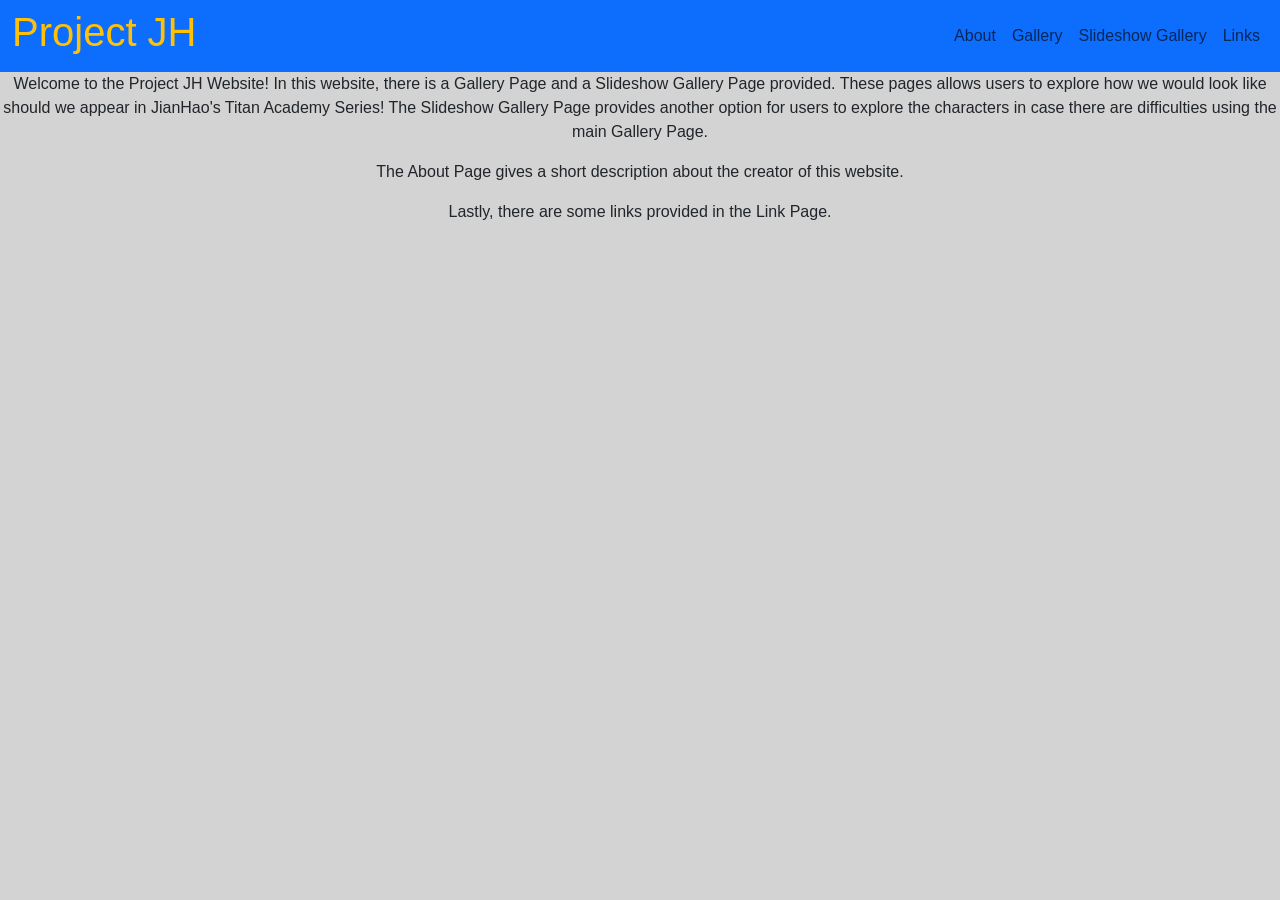
==== index.html @ 8aeac2d9 "Update navbar styles and link text color Changed navbar background color to primary and updated link" ====
<!doctype html>
<html lang="en">
	<meta charset="UTF-8">
    <meta name="viewport" 
          content="width=device-width, initial-scale=1.0">
<head>
<meta charset="utf-8">
<title>HomePage - Project JH</title>
<script src="
         https://cdn.jsdelivr.net/npm/bootstrap@5.3.6/dist/js/bootstrap.bundle.min.js
         "></script>
        <link href="
         https://cdn.jsdelivr.net/npm/bootstrap@5.3.6/dist/css/bootstrap.min.css
         " rel="stylesheet">

        <!--CSS-->
        <link rel="stylesheet" type="text/css" href="https://KaydenTan08.github.io/Project-JH/external.css">

        <!--Java-->
		<script></script>
</head>

<style type="text/css">


#imageDiv img {
	width:100%;
	height:100%;
	border:1px solid white;
	margin:9px;
}

#imageDiv {
	width:800px;
	height:140px;
	background-color:blue;
	margin:auto;
}

#imageDiv li {
	display:inline-block;
	width:104px;
	height:120px;
	float:left;
	margin:2px;
}

#imageDiv img:hover {
	border:5px solid red;
	-webkit-transform:rotate(15deg);
}

#selectedImage {
	width:50%;
	height:50%;
	display:block;
	margin:auto;
}
body {
	background-color:lightgray;
	font-family: Arial, Helvetica, sans-serif;
}
li
{text-align: center;
font-family: Arial, Helvetica, sans-serif;}

p {text-align:center;}

</style>
<script>
function showPicture(theImg) {
	// statement that show the selected image
	document.getElementById("selectedImage").src=theImg.src;
}

</script>
</head>
<body>
	<nav class="navbar navbar-expand-lg navbar-light bg-primary">
        <div class="container-fluid">

          <h1><a class="nav-link text-warning" href="https://KaydenTan08.github.io/Project-JH/index.html">Project JH</a></h1>

          <button class="navbar-toggler" type="button" data-bs-toggle="collapse" data-bs-target="#navbarNav"
            aria-controls="navbarNav" aria-expanded="false" aria-label="Toggle navigation">
            <span class="navbar-toggler-icon"></span>
          </button>

          <!-- Navbar links -->
          <div class="collapse navbar-collapse" id="navbarNav">
            <ul class="navbar-nav ms-auto">
              <li class="nav-item">
                <a class="nav-link" href="https://KaydenTan08.github.io/Project-JH/AboutPage.html">About</a>
              </li>
              <li class="nav-item">
                <a class="nav-link" href="https://KaydenTan08.github.io/Project-JH/photoGallery.html">Gallery</a>
              </li>
			  <li class="nav-item">
				  <a class="nav-link" href="https://KaydenTan08.github.io/Project-JH/slideshow.html">Slideshow Gallery</a>
			  </li>
              <li class="nav-item">
                <a class="nav-link" href="https://KaydenTan08.github.io/Project-JH/links.html">Links</a>
              </li>
            </ul>
          </div>
        </div>
      </nav>
  <p>Welcome to the Project JH Website! In this website, there is a Gallery Page and a Slideshow Gallery Page provided. These pages allows users to explore how we would look like should we appear in JianHao's Titan Academy Series!
  The Slideshow Gallery Page provides another option for users to explore the characters in case there are difficulties using the main Gallery Page.</p>
  <p>The About Page gives a short description about the creator of this website.</p>
  <p>Lastly, there are some links provided in the Link Page.</p>
</body>
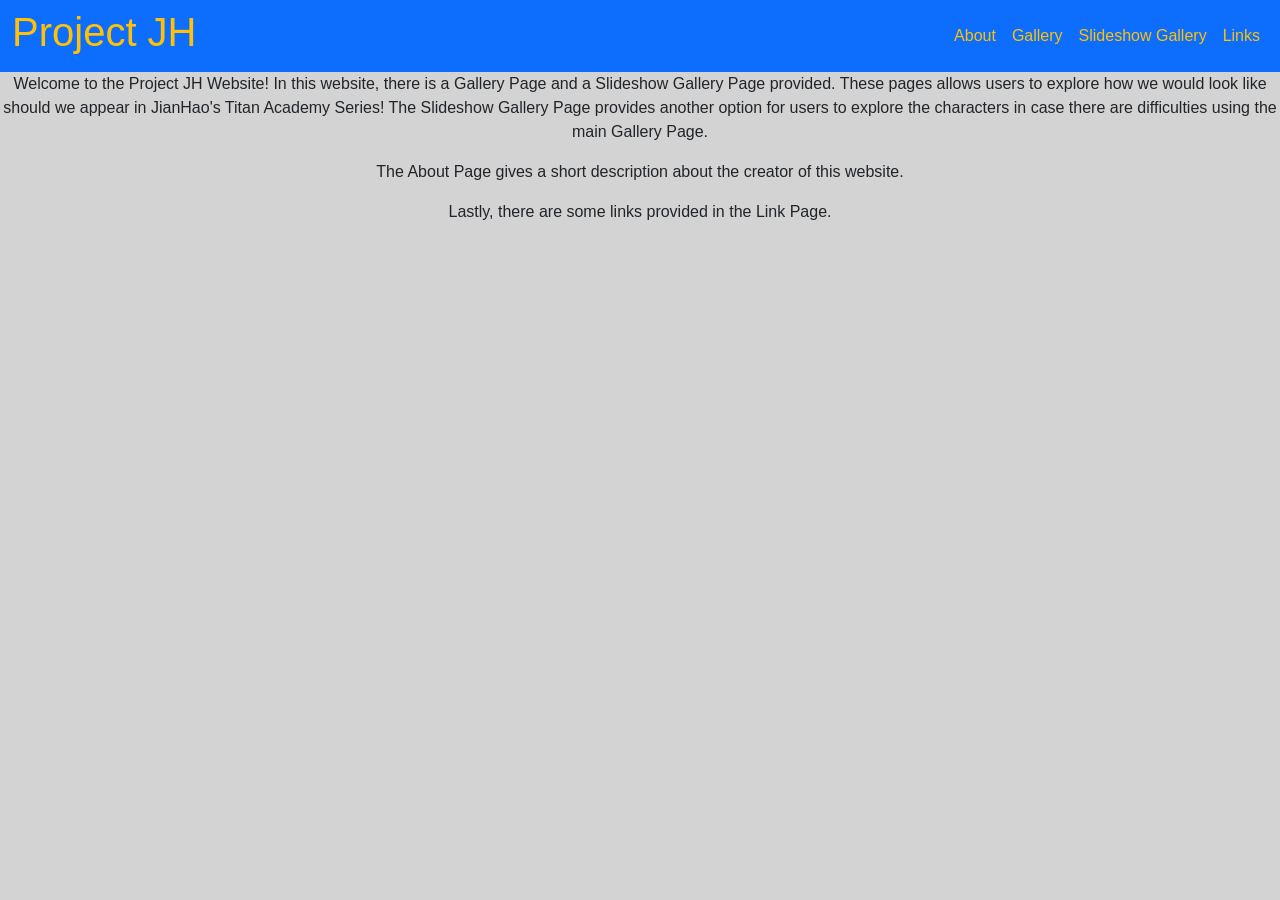
==== commit 77f14589: "Update index.html" ====
--- a/index.html
+++ b/index.html
@@ -90,16 +90,16 @@
           <div class="collapse navbar-collapse" id="navbarNav">
             <ul class="navbar-nav ms-auto">
               <li class="nav-item">
-                <a class="nav-link" href="https://KaydenTan08.github.io/Project-JH/AboutPage.html">About</a>
+                <a class="nav-link text-warning" href="https://KaydenTan08.github.io/Project-JH/AboutPage.html">About</a>
               </li>
               <li class="nav-item">
-                <a class="nav-link" href="https://KaydenTan08.github.io/Project-JH/photoGallery.html">Gallery</a>
+                <a class="nav-link text-warning" href="https://KaydenTan08.github.io/Project-JH/photoGallery.html">Gallery</a>
               </li>
 			  <li class="nav-item">
-				  <a class="nav-link" href="https://KaydenTan08.github.io/Project-JH/slideshow.html">Slideshow Gallery</a>
+				  <a class="nav-link text-warning" href="https://KaydenTan08.github.io/Project-JH/slideshow.html">Slideshow Gallery</a>
 			  </li>
               <li class="nav-item">
-                <a class="nav-link" href="https://KaydenTan08.github.io/Project-JH/links.html">Links</a>
+                <a class="nav-link text-warning" href="https://KaydenTan08.github.io/Project-JH/links.html">Links</a>
               </li>
             </ul>
           </div>
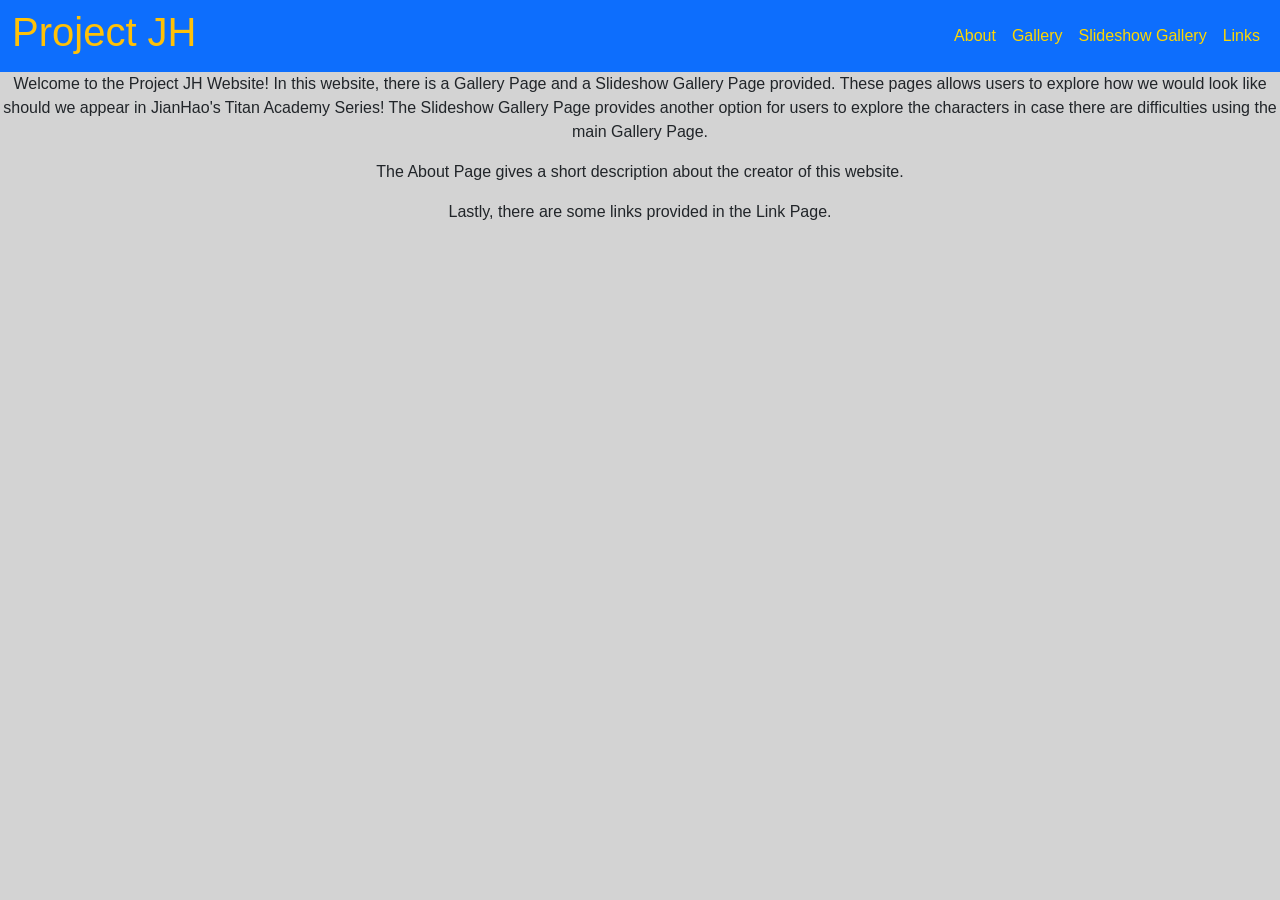
==== commit 7cd19da4: "Update index.html" ====
--- a/index.html
+++ b/index.html
@@ -49,6 +49,12 @@
 	border:5px solid red;
 	-webkit-transform:rotate(15deg);
 }
+#gold-text {
+       color: #FFD700 !important;
+	}
+.gold-text {
+       color: #FFD700 !important;
+	}
 
 #selectedImage {
 	width:50%;
@@ -90,16 +96,16 @@
           <div class="collapse navbar-collapse" id="navbarNav">
             <ul class="navbar-nav ms-auto">
               <li class="nav-item">
-                <a class="nav-link text-warning" href="https://KaydenTan08.github.io/Project-JH/AboutPage.html">About</a>
+                <a class="nav-link" id="gold-text" href="https://KaydenTan08.github.io/Project-JH/AboutPage.html">About</a>
               </li>
               <li class="nav-item">
-                <a class="nav-link text-warning" href="https://KaydenTan08.github.io/Project-JH/photoGallery.html">Gallery</a>
+                <a class="nav-link" id="gold-text" href="https://KaydenTan08.github.io/Project-JH/photoGallery.html">Gallery</a>
               </li>
 			  <li class="nav-item">
-				  <a class="nav-link text-warning" href="https://KaydenTan08.github.io/Project-JH/slideshow.html">Slideshow Gallery</a>
+				  <a class="nav-link" id="gold-text" href="https://KaydenTan08.github.io/Project-JH/slideshow.html">Slideshow Gallery</a>
 			  </li>
               <li class="nav-item">
-                <a class="nav-link text-warning" href="https://KaydenTan08.github.io/Project-JH/links.html">Links</a>
+                <a class="nav-link" id="gold-text" href="https://KaydenTan08.github.io/Project-JH/links.html">Links</a>
               </li>
             </ul>
           </div>
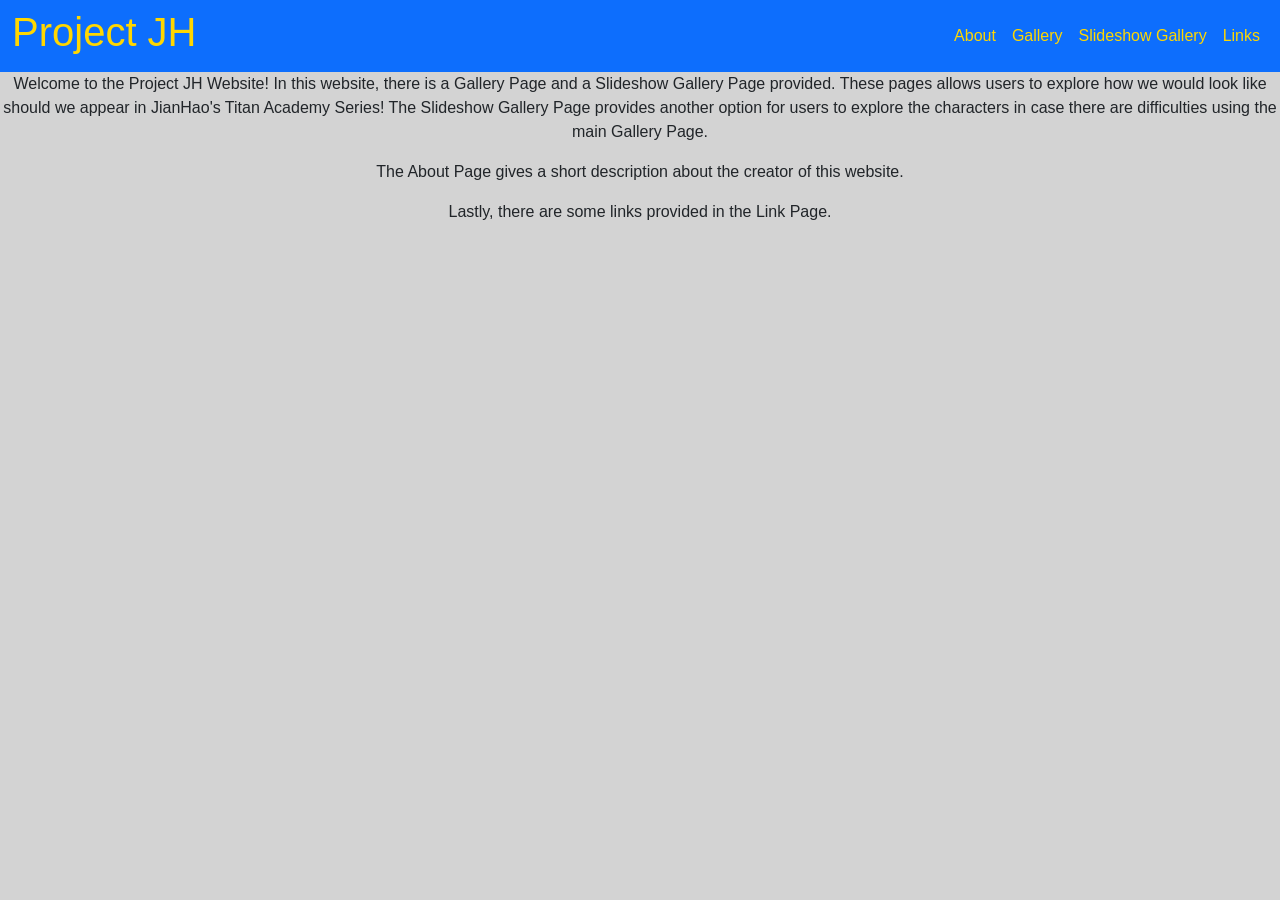
==== commit 1de41691: "Update index.html" ====
--- a/index.html
+++ b/index.html
@@ -85,7 +85,7 @@
 	<nav class="navbar navbar-expand-lg navbar-light bg-primary">
         <div class="container-fluid">
 
-          <h1><a class="nav-link text-warning" href="https://KaydenTan08.github.io/Project-JH/index.html">Project JH</a></h1>
+          <h1><a class="nav-link" id="gold-text" href="https://KaydenTan08.github.io/Project-JH/index.html">Project JH</a></h1>
 
           <button class="navbar-toggler" type="button" data-bs-toggle="collapse" data-bs-target="#navbarNav"
             aria-controls="navbarNav" aria-expanded="false" aria-label="Toggle navigation">
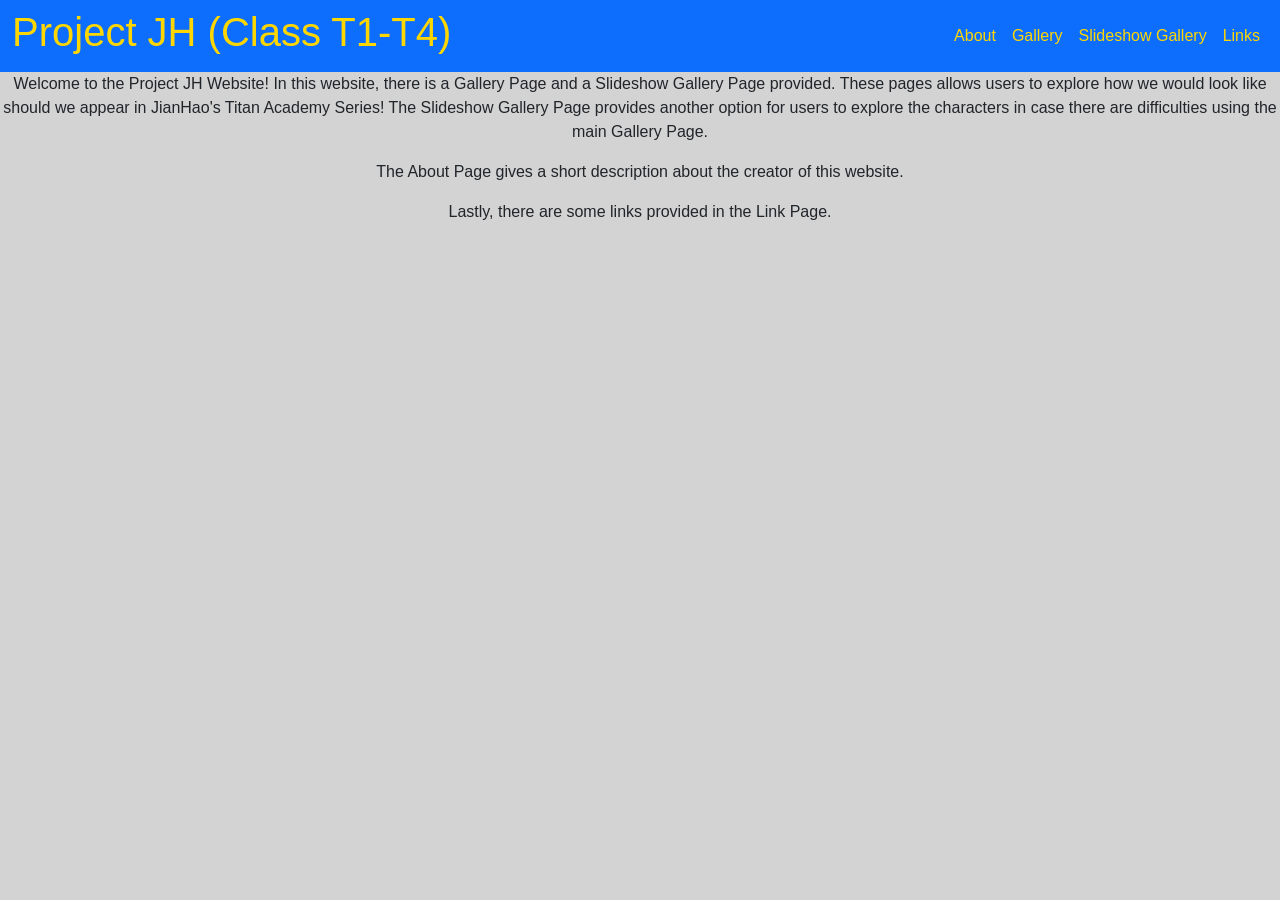
==== commit 5d102f34: "Update index.html" ====
--- a/index.html
+++ b/index.html
@@ -85,7 +85,7 @@
 	<nav class="navbar navbar-expand-lg navbar-light bg-primary">
         <div class="container-fluid">
 
-          <h1><a class="nav-link" id="gold-text" href="https://KaydenTan08.github.io/Project-JH/index.html">Project JH</a></h1>
+          <h1><a class="nav-link" id="gold-text" href="https://KaydenTan08.github.io/Project-JH/index.html">Project JH (Class T1-T4)</a></h1>
 
           <button class="navbar-toggler" type="button" data-bs-toggle="collapse" data-bs-target="#navbarNav"
             aria-controls="navbarNav" aria-expanded="false" aria-label="Toggle navigation">
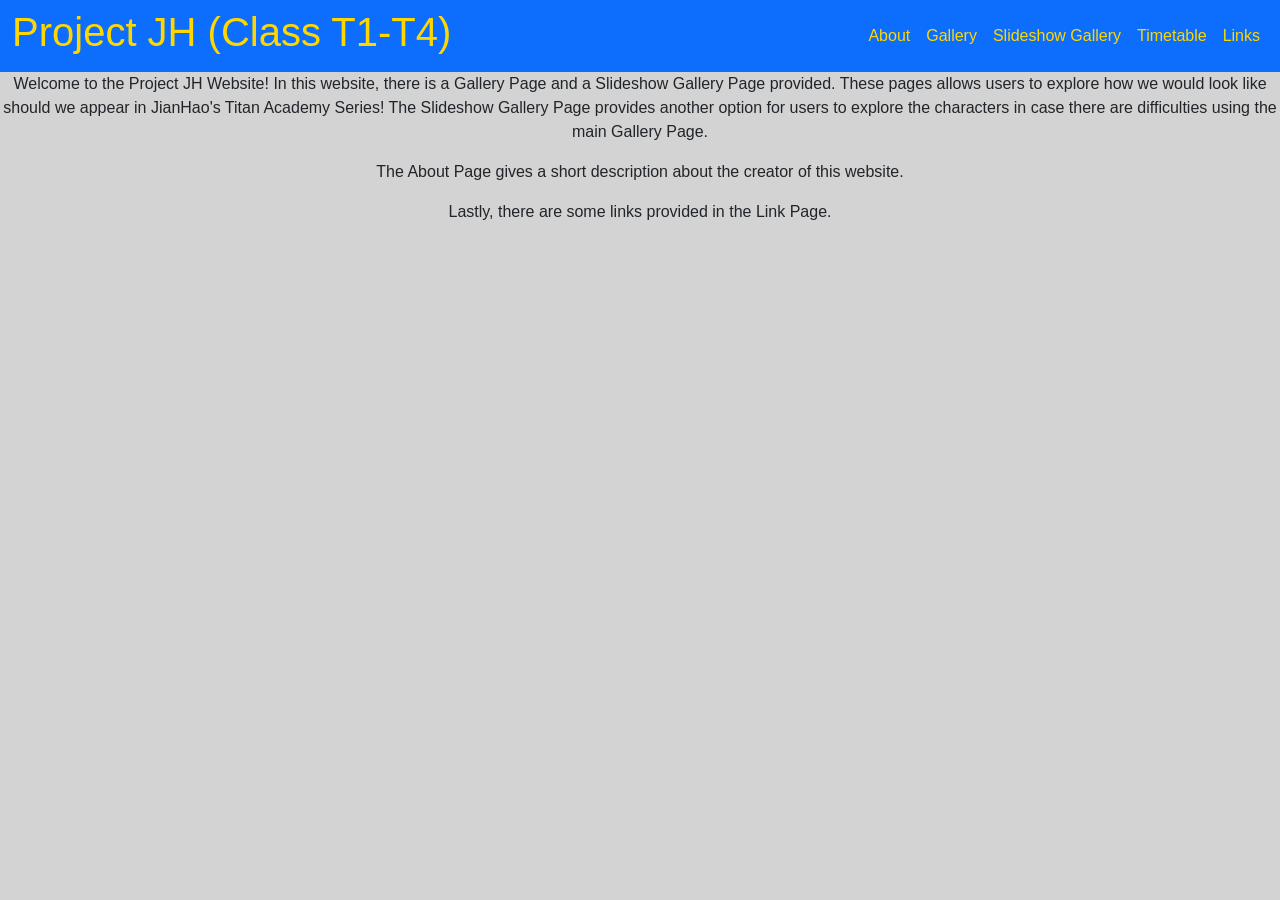
==== commit a04b4126: "Update index.html" ====
--- a/index.html
+++ b/index.html
@@ -104,6 +104,8 @@
 			  <li class="nav-item">
 				  <a class="nav-link" id="gold-text" href="https://KaydenTan08.github.io/Project-JH/slideshow.html">Slideshow Gallery</a>
 			  </li>
+			  <li class="nav-item">
+				  <a class="nav-link" id="gold-text" href="https://KaydenTan08.github.io/Project-JH/timetable.html">Timetable</a>
               <li class="nav-item">
                 <a class="nav-link" id="gold-text" href="https://KaydenTan08.github.io/Project-JH/links.html">Links</a>
               </li>
